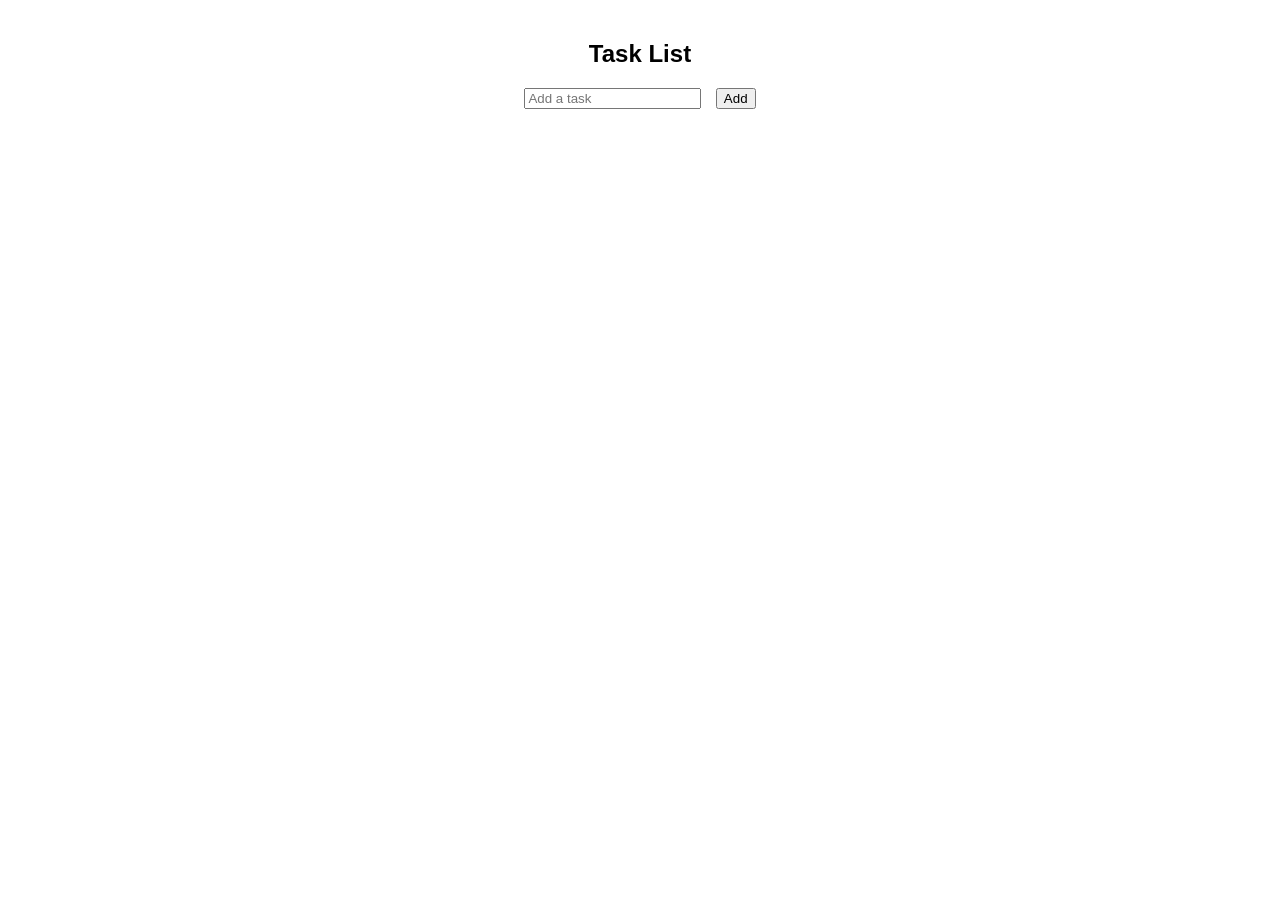
==== event-delegation.html @ 24948256 "adding event-delegation.html" ====
<!DOCTYPE html>
<html lang="en">
<head>
    <meta charset="UTF-8">
    <meta name="viewport" content="width=device-width, initial-scale=1.0">
    <title>Delegated Task List</title>

    <style>
        body {
            font-family: Arial;
            text-align: center;
            margin-top: 40px;
        }

        ul {
            list-style: none;
            padding: 0;
        }

        li {
            margin: 10px;
            padding: 10px;
            background: #f2f2f2;
            display: flex;
            justify-content: space-between;
            cursor: pointer;
        }

        .completed {
            text-decoration: line-through;
            color: gray;
        }

        button {
            margin-left: 10px;
        }
    </style>
</head>
<body>

    <h2>Task List</h2>

    <input type="text" id="taskInput" placeholder="Add a task">
    <button id="addBtn">Add</button>

    <ul id="taskList"></ul>

    <script>
        const taskList = document.getElementById("taskList");
        const addBtn = document.getElementById("addBtn");
        const taskInput = document.getElementById("taskInput");

        // Add new task
        addBtn.addEventListener("click", () => {
            const text = taskInput.value.trim();
            if (text === "") return;

            const li = document.createElement("li");
            li.innerHTML = `
                <span>${text}</span>
                <button class="delete">Delete</button>
            `;

            taskList.appendChild(li);
            taskInput.value = "";
        });

        // ONE event listener (event delegation)
        taskList.addEventListener("click", (e) => {

            // If delete button clicked
            if (e.target.classList.contains("delete")) {
                e.target.parentElement.remove();
                return;
            }

            // If task (li or span) clicked → toggle completed
            const li = e.target.closest("li");
            if (li) {
                li.classList.toggle("completed");
            }
        });
    </script>

</body>
</html>
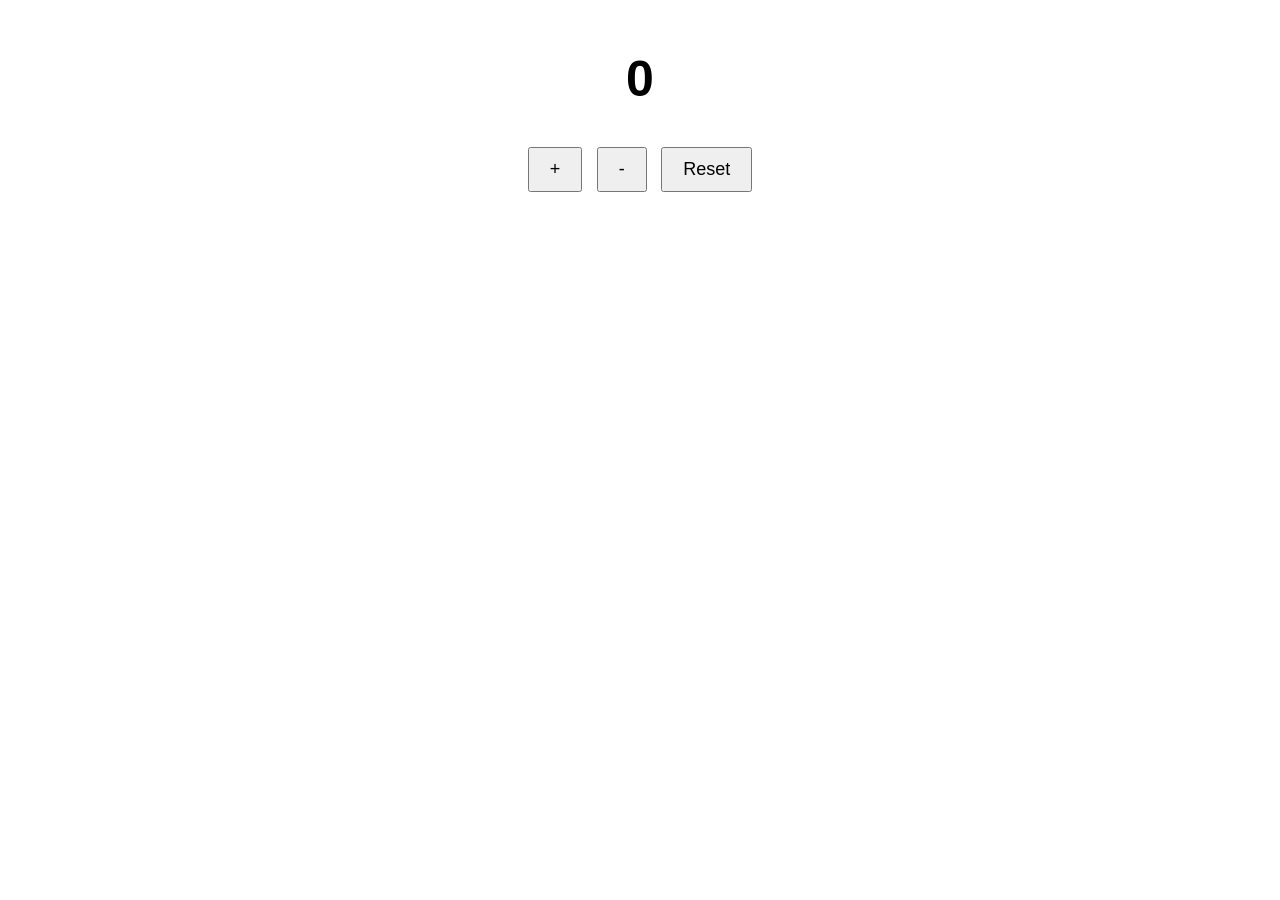
==== commit 7ce82409: "commit-m:"modified event delegation and index.html"" ====
--- a/event-delegation.html
+++ b/event-delegation.html
@@ -3,82 +3,61 @@
 <head>
     <meta charset="UTF-8">
     <meta name="viewport" content="width=device-width, initial-scale=1.0">
-    <title>Delegated Task List</title>
+    <title>Counter App</title>
 
     <style>
         body {
             font-family: Arial;
             text-align: center;
-            margin-top: 40px;
+            margin-top: 50px;
         }
 
-        ul {
-            list-style: none;
-            padding: 0;
-        }
-
-        li {
-            margin: 10px;
-            padding: 10px;
-            background: #f2f2f2;
-            display: flex;
-            justify-content: space-between;
-            cursor: pointer;
-        }
-
-        .completed {
-            text-decoration: line-through;
-            color: gray;
+        h1 {
+            font-size: 50px;
         }
 
         button {
-            margin-left: 10px;
+            padding: 10px 20px;
+            margin: 5px;
+            font-size: 18px;
+            cursor: pointer;
         }
     </style>
 </head>
 <body>
 
-    <h2>Task List</h2>
+    <h1 id="count">0</h1>
 
-    <input type="text" id="taskInput" placeholder="Add a task">
-    <button id="addBtn">Add</button>
-
-    <ul id="taskList"></ul>
+    <button id="increase">+</button>
+    <button id="decrease">-</button>
+    <button id="reset">Reset</button>
 
     <script>
-        const taskList = document.getElementById("taskList");
-        const addBtn = document.getElementById("addBtn");
-        const taskInput = document.getElementById("taskInput");
+        let count = 0;
 
-        // Add new task
-        addBtn.addEventListener("click", () => {
-            const text = taskInput.value.trim();
-            if (text === "") return;
+        const countDisplay = document.getElementById("count");
+        const increaseBtn = document.getElementById("increase");
+        const decreaseBtn = document.getElementById("decrease");
+        const resetBtn = document.getElementById("reset");
 
-            const li = document.createElement("li");
-            li.innerHTML = `
-                <span>${text}</span>
-                <button class="delete">Delete</button>
-            `;
-
-            taskList.appendChild(li);
-            taskInput.value = "";
+        // Increase
+        increaseBtn.addEventListener("click", () => {
+            count++;
+            countDisplay.textContent = count;
         });
 
-        // ONE event listener (event delegation)
-        taskList.addEventListener("click", (e) => {
+        // Decrease (cannot go below 0)
+        decreaseBtn.addEventListener("click", () => {
+            if (count > 0) {
+                count--;
+                countDisplay.textContent = count;
+            }
+        });
 
-            // If delete button clicked
-            if (e.target.classList.contains("delete")) {
-                e.target.parentElement.remove();
-                return;
-            }
-
-            // If task (li or span) clicked → toggle completed
-            const li = e.target.closest("li");
-            if (li) {
-                li.classList.toggle("completed");
-            }
+        // Reset
+        resetBtn.addEventListener("click", () => {
+            count = 0;
+            countDisplay.textContent = count;
         });
     </script>
 
